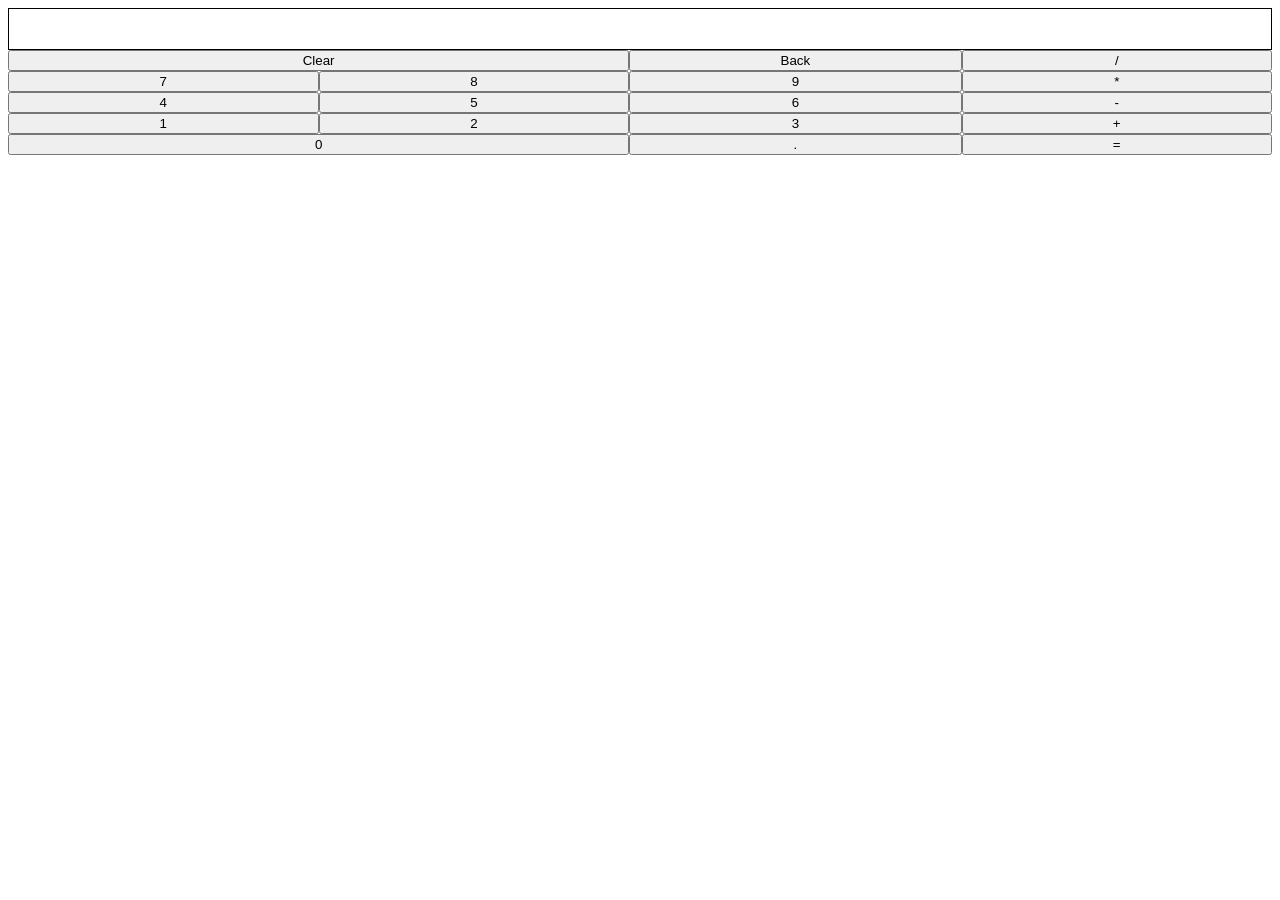
==== calculator.html @ 2cd5e889 "Initial commit with full JS and rudimentary HTML and styling." ====
<!DOCTYPE html>
<html>
  <head>
    <title>Calculator</title>
    <meta charset="utf-8" />
    <link rel="stylesheet" href="styles.css" />
  </head>
  <body>
    <div id="calculator">
      <div id="display"></div>
      <button data-type="digit" class="digit" id="nine" value="9">9</button>
      <button data-type="digit"class="digit" id="eight" value="8">8</button>
      <button data-type="digit" class="digit" id="seven" value="7">7</button>
      <button data-type="digit" class="digit" id="six" value="6">6</button>
      <button data-type="digit" class="digit" id="five" value="5">5</button>
      <button data-type="digit" class="digit" id="four" value="4">4</button>
      <button data-type="digit" class="digit" id="three" value="3">3</button>
      <button data-type="digit" class="digit" id="two" value="2">2</buttondata-type="digit">
      <button data-type="digit" class="digit" id="one" value="1">1</button>
      <button data-type="digit" class="digit" id="zero" value="0">0</button>
      <button data-type="op" class="op" id="subtract" value="-">-</button>
      <button data-type="op" class="op" id="add" value="+">+</button>
      <button data-type="op" class="op" id="divide" value="/">/</button>
      <button data-type="op" class="op" id="multiply" value="*">*</button>
      <button data-type="equals" id="equals" value="=">=</button>
      <button id="clear" value="clear">Clear</button>
      <button id="back" value="back">Back</button>
      <button data-type="digit" class="digit" id="dot" value=".">.</button>
    </div>
    <script src="calculator.js"></script>
  </body>
</html>
---- styles.css ----
#calculator {
  display: grid;
  grid-template-columns: auto auto auto auto;
  grid-template-rows: auto auto auto auto;
  grid-template-areas:
    "display display display display"
    "clear clear back divide"
    "seven eight nine multiply"
    "four five six subtract"
    "one two three add"
    "zero zero dot equals";
}

#zero {
  grid-area: zero;
}
#clear {
  grid-area: clear;
}

#back {
  grid-area: back;
}

#display {
  grid-area: display;
  height: 40px;
  border: 1px solid black;
  grid-area: display;
  display: grid;
  justify-content: right;
  padding-right: 20px;
  padding-left: 20px;
  font-size: 30px;
}

#divide {
  grid-area: divide;
}

#multiply {
  grid-area: multiply;
}

#add {
  grid-area: add;
}

#equals {
  grid-area: equals;
}

#nine {
  grid-area: nine;
}

#eight {
  grid-area: eight;
}

#seven {
  grid-area: seven;
}

#six {
  grid-area: six;
}

#five {
  grid-area: five;
}

#four {
  grid-area: four;
}

#three {
  grid-area: three;
}

#two {
  grid-area: two;
}

#one {
  grid-area: one;
}
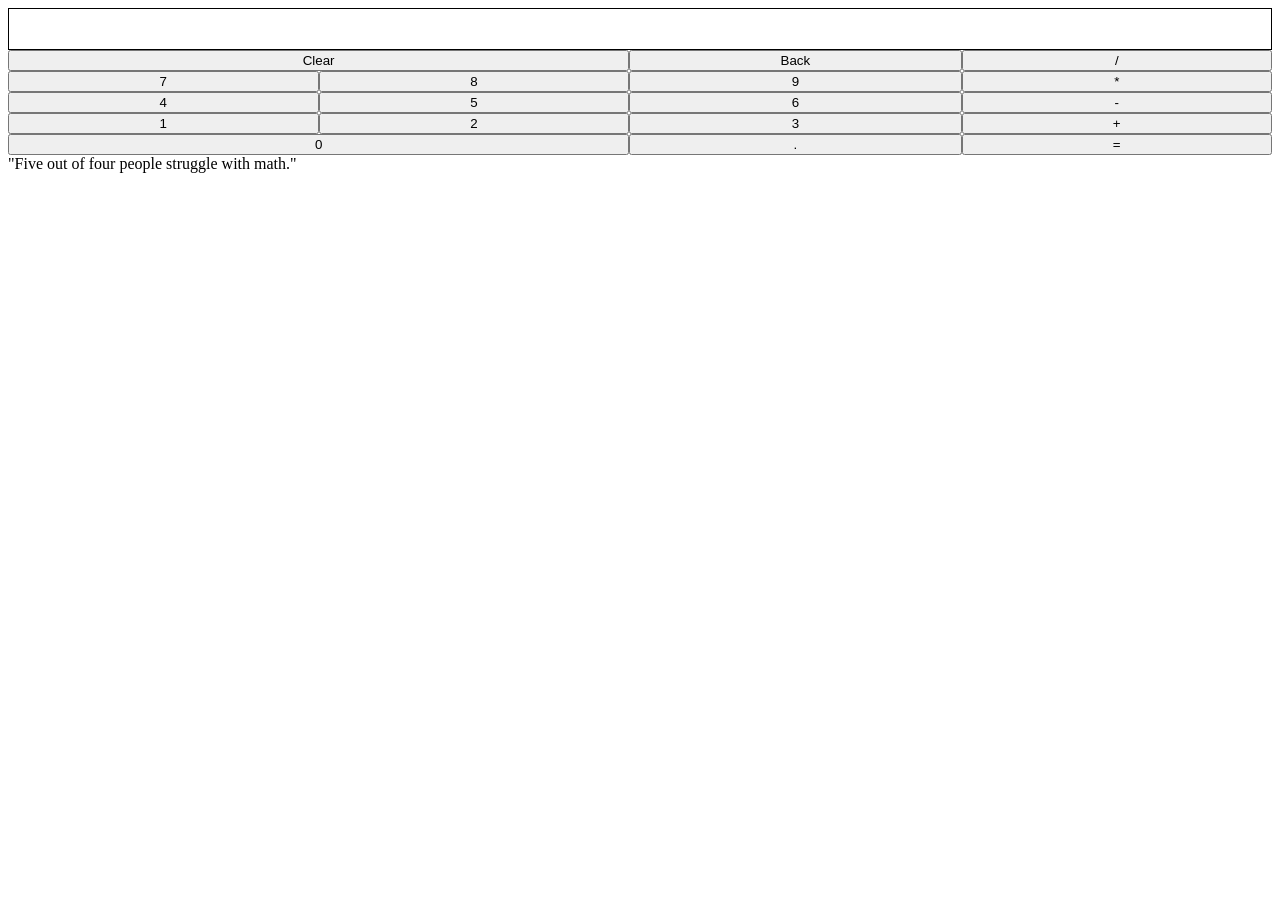
==== commit 2b6f12ce: "Add joke to calculator page." ====
--- a/calculator.html
+++ b/calculator.html
@@ -8,25 +8,26 @@
   <body>
     <div id="calculator">
       <div id="display"></div>
-      <button data-type="digit" class="digit" id="nine" value="9">9</button>
-      <button data-type="digit"class="digit" id="eight" value="8">8</button>
-      <button data-type="digit" class="digit" id="seven" value="7">7</button>
-      <button data-type="digit" class="digit" id="six" value="6">6</button>
-      <button data-type="digit" class="digit" id="five" value="5">5</button>
-      <button data-type="digit" class="digit" id="four" value="4">4</button>
-      <button data-type="digit" class="digit" id="three" value="3">3</button>
-      <button data-type="digit" class="digit" id="two" value="2">2</buttondata-type="digit">
-      <button data-type="digit" class="digit" id="one" value="1">1</button>
-      <button data-type="digit" class="digit" id="zero" value="0">0</button>
-      <button data-type="op" class="op" id="subtract" value="-">-</button>
-      <button data-type="op" class="op" id="add" value="+">+</button>
-      <button data-type="op" class="op" id="divide" value="/">/</button>
-      <button data-type="op" class="op" id="multiply" value="*">*</button>
-      <button data-type="equals" id="equals" value="=">=</button>
       <button id="clear" value="clear">Clear</button>
       <button id="back" value="back">Back</button>
+      <button data-type="op" class="op" id="divide" value="/">/</button>
+      <button data-type="digit" class="digit" id="seven" value="7">7</button>
+      <button data-type="digit" class="digit" id="eight" value="8">8</button>
+      <button data-type="digit" class="digit" id="nine" value="9">9</button>
+      <button data-type="op" class="op" id="multiply" value="*">*</button>
+      <button data-type="digit" class="digit" id="four" value="4">4</button>
+      <button data-type="digit" class="digit" id="five" value="5">5</button>
+      <button data-type="digit" class="digit" id="six" value="6">6</button>
+      <button data-type="op" class="op" id="subtract" value="-">-</button>
+      <button data-type="digit" class="digit" id="one" value="1">1</button>
+      <button data-type="digit" class="digit" id="two" value="2">2</button>
+      <button data-type="digit" class="digit" id="three" value="3">3</button>
+      <button data-type="op" class="op" id="add" value="+">+</button>
+      <button data-type="digit" class="digit" id="zero" value="0">0</button>
       <button data-type="digit" class="digit" id="dot" value=".">.</button>
+      <button data-type="equals" id="equals" value="=">=</button>
     </div>
+    <div id="joke">"Five out of four people struggle with math."</div>
     <script src="calculator.js"></script>
   </body>
 </html>
